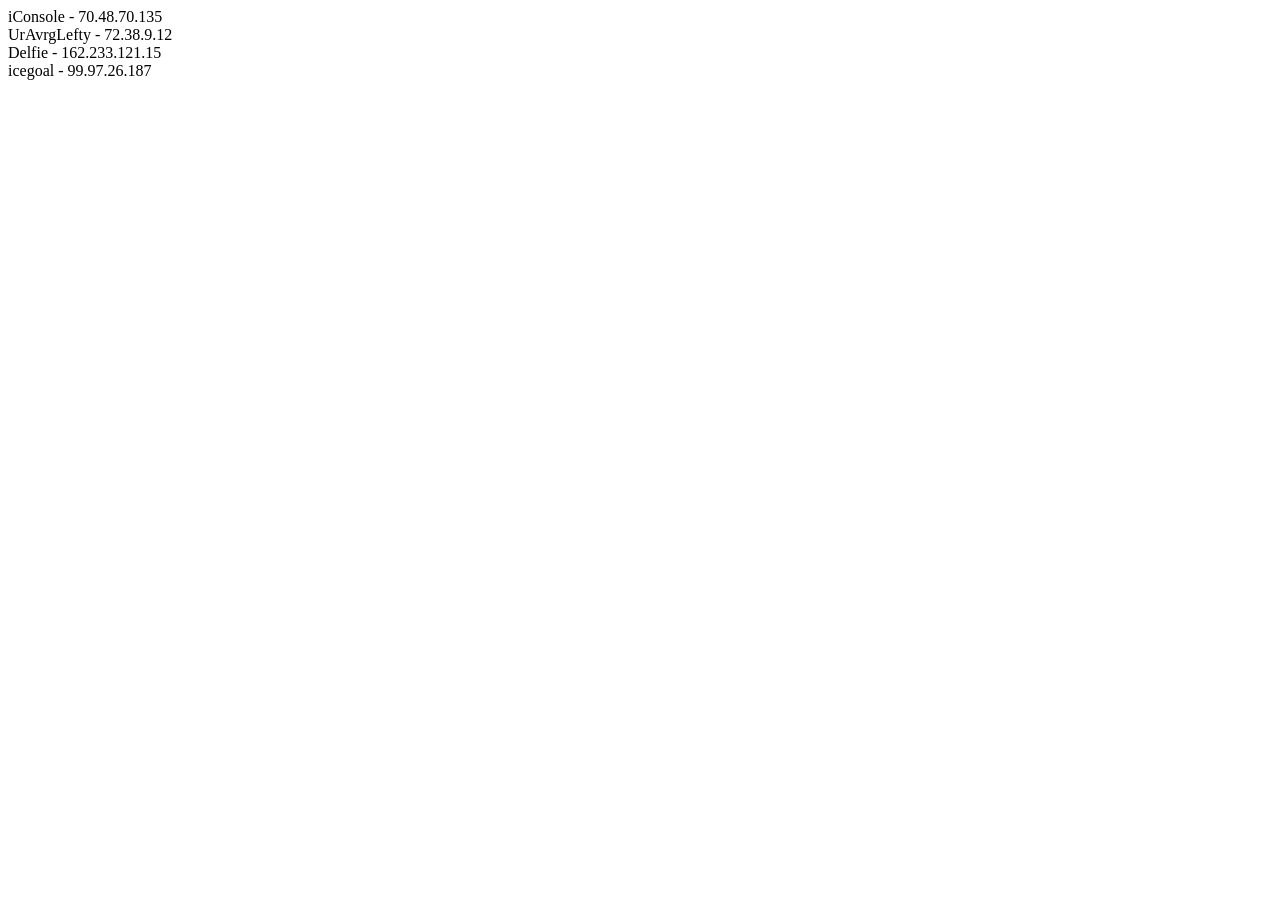
==== index.html @ e93270b4 "Update index.html" ====
<DOCTYPE html> 
  <html> 
    <head> 
      <meta charset="utf-8"> 
        <link rel="stylesheet" href="Style.css">
      <title> :) </title>
  
    </head>
    <body> 
     <p>
     iConsole - 70.48.70.135 <br>
     UrAvrgLefty - 72.38.9.12 <br>
     Delfie - 162.233.121.15 <br>
     icegoal - 99.97.26.187 <br>
     
     
     
     
     
     </p>
      </body>
     
     
     
     
 </html>
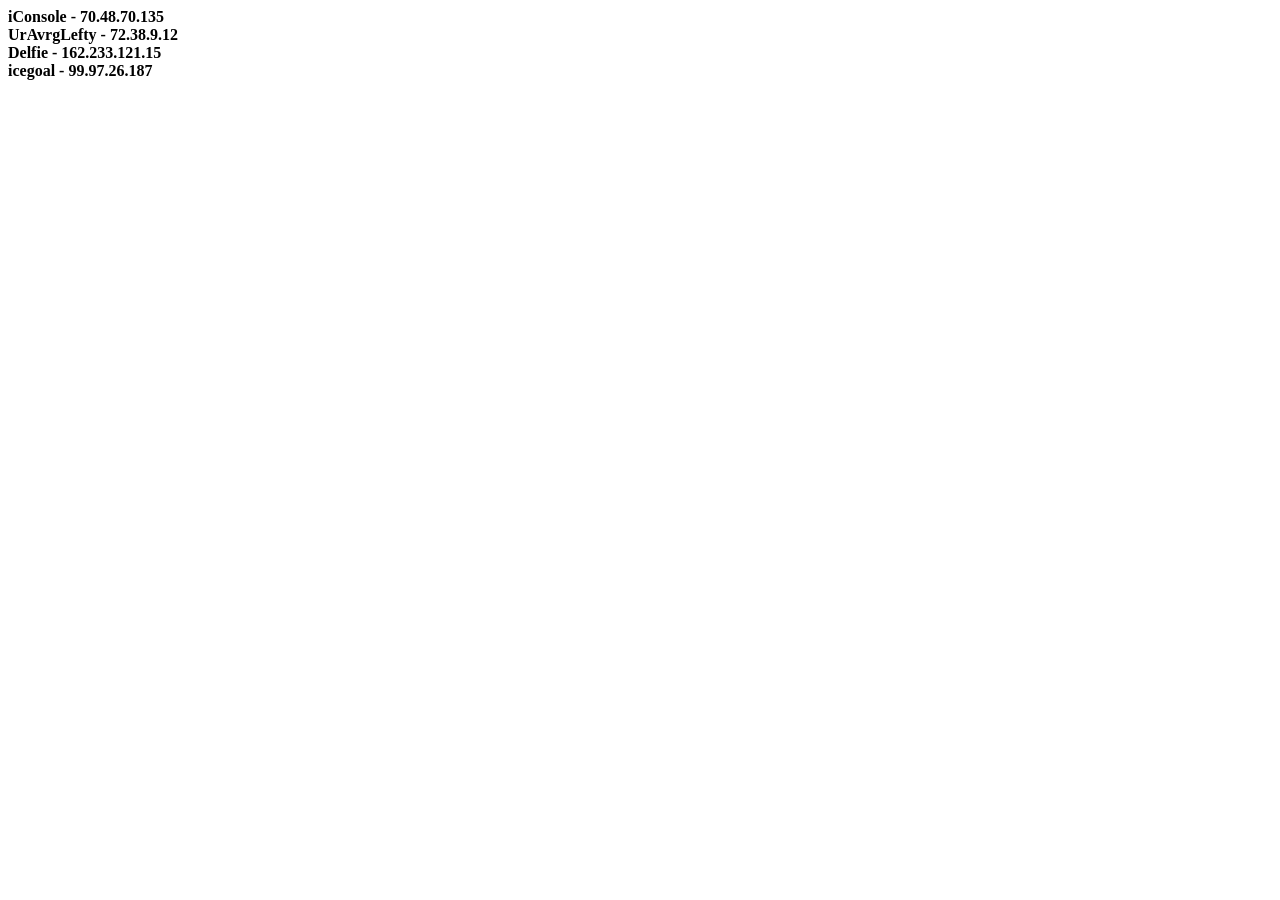
==== commit e0f2c0d9: "Update index.html" ====
--- a/index.html
+++ b/index.html
@@ -8,6 +8,7 @@
     </head>
     <body> 
      <p>
+<strong>
      iConsole - 70.48.70.135 <br>
      UrAvrgLefty - 72.38.9.12 <br>
      Delfie - 162.233.121.15 <br>
@@ -16,7 +17,7 @@
      
      
      
-     
+       </strong>
      </p>
       </body>
      
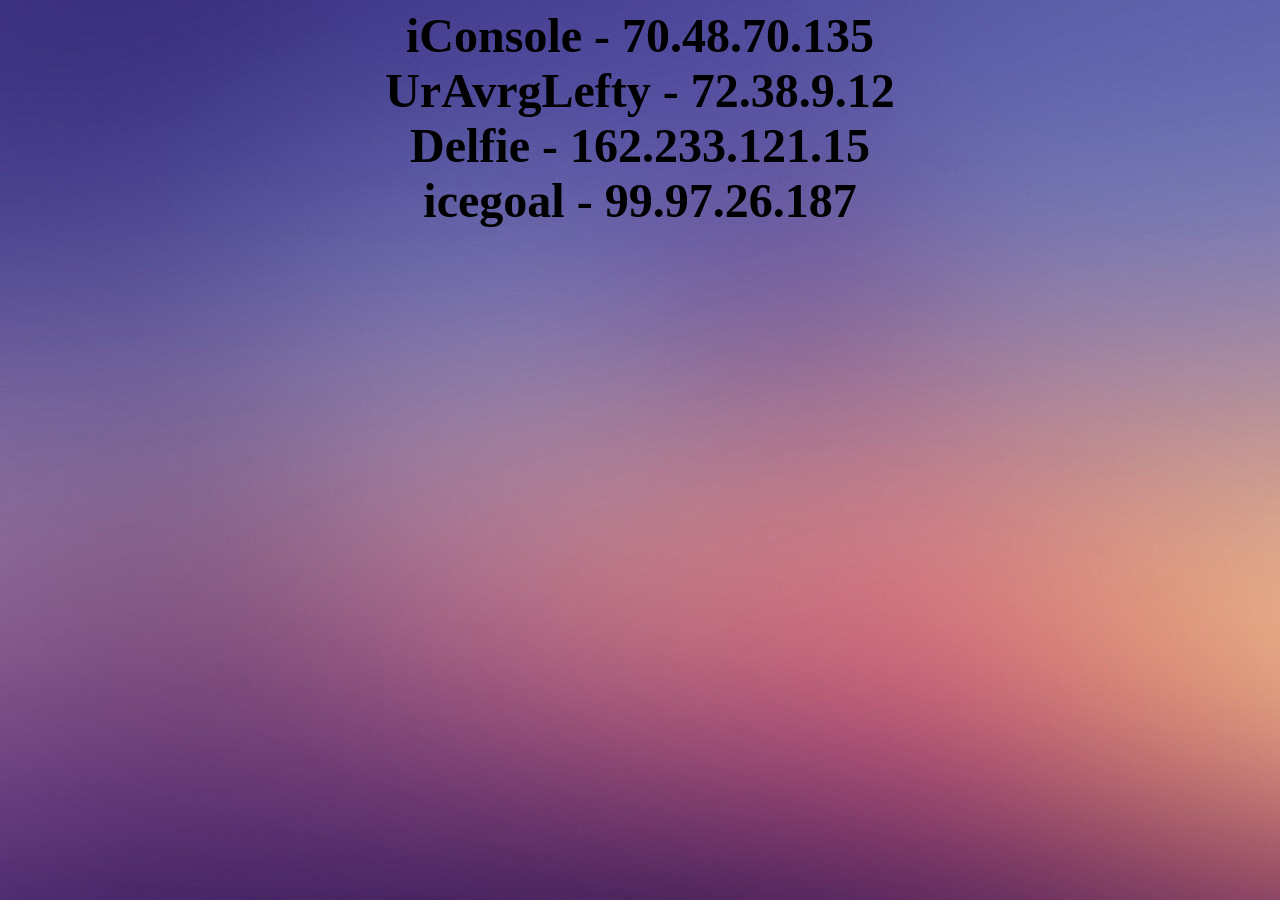
==== commit b6637406: "Update index.html" ====
--- a/index.html
+++ b/index.html
@@ -9,12 +9,14 @@
     <body> 
      <p>
 <strong>
+         <font size= 100px>
+
      iConsole - 70.48.70.135 <br>
      UrAvrgLefty - 72.38.9.12 <br>
      Delfie - 162.233.121.15 <br>
      icegoal - 99.97.26.187 <br>
      
-     
+  </font>
      
      
        </strong>
--- a/Style.css
+++ b/Style.css
@@ -0,0 +1,6 @@
+body
+      {
+       background-image: url("spots_background_light_blur_68629_1920x1080.jpg"); 
+       background-color:#ff6666; 
+       text-align: center; 
+      }
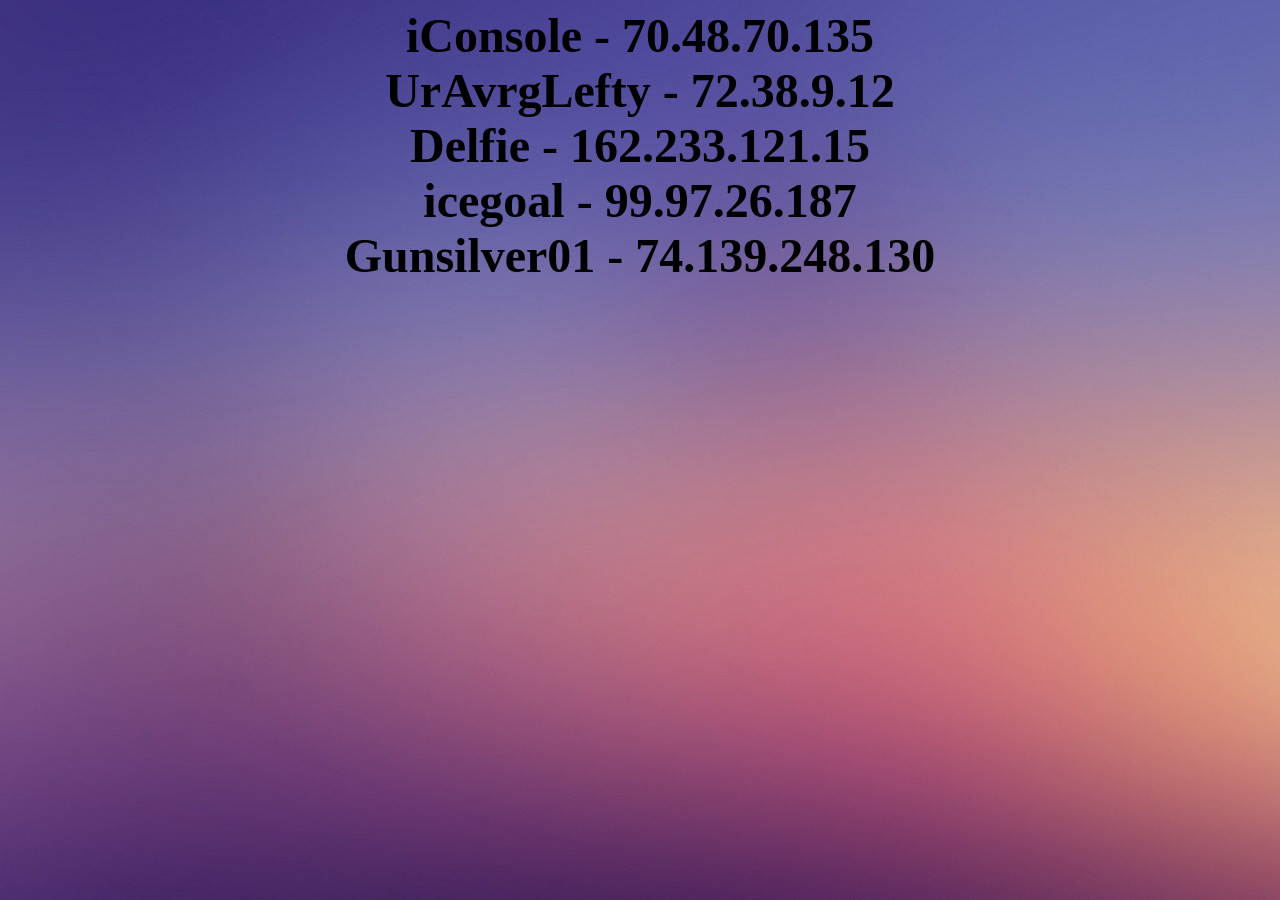
==== commit f18c2dfd: "Update index.html" ====
--- a/index.html
+++ b/index.html
@@ -1,29 +1,11 @@
-<DOCTYPE html> 
-  <html> 
-    <head> 
-      <meta charset="utf-8"> 
-        <link rel="stylesheet" href="Style.css">
-      <title> :) </title>
+<DOCTYPE html> <html> <head> <meta charset="utf-8"> <link rel="stylesheet" href="Style.css"> <title> :) </title> </head> <body> <p> <strong> <font size= 100px>
+
   
-    </head>
-    <body> 
-     <p>
-<strong>
-         <font size= 100px>
-
      iConsole - 70.48.70.135 <br>
      UrAvrgLefty - 72.38.9.12 <br>
      Delfie - 162.233.121.15 <br>
      icegoal - 99.97.26.187 <br>
-     
-  </font>
-     
-     
-       </strong>
-     </p>
-      </body>
-     
-     
-     
-     
- </html>
+     Gunsilver01 -  74.139.248.130 <br>
+
+           
+</font> </strong> </p> </body> </html>
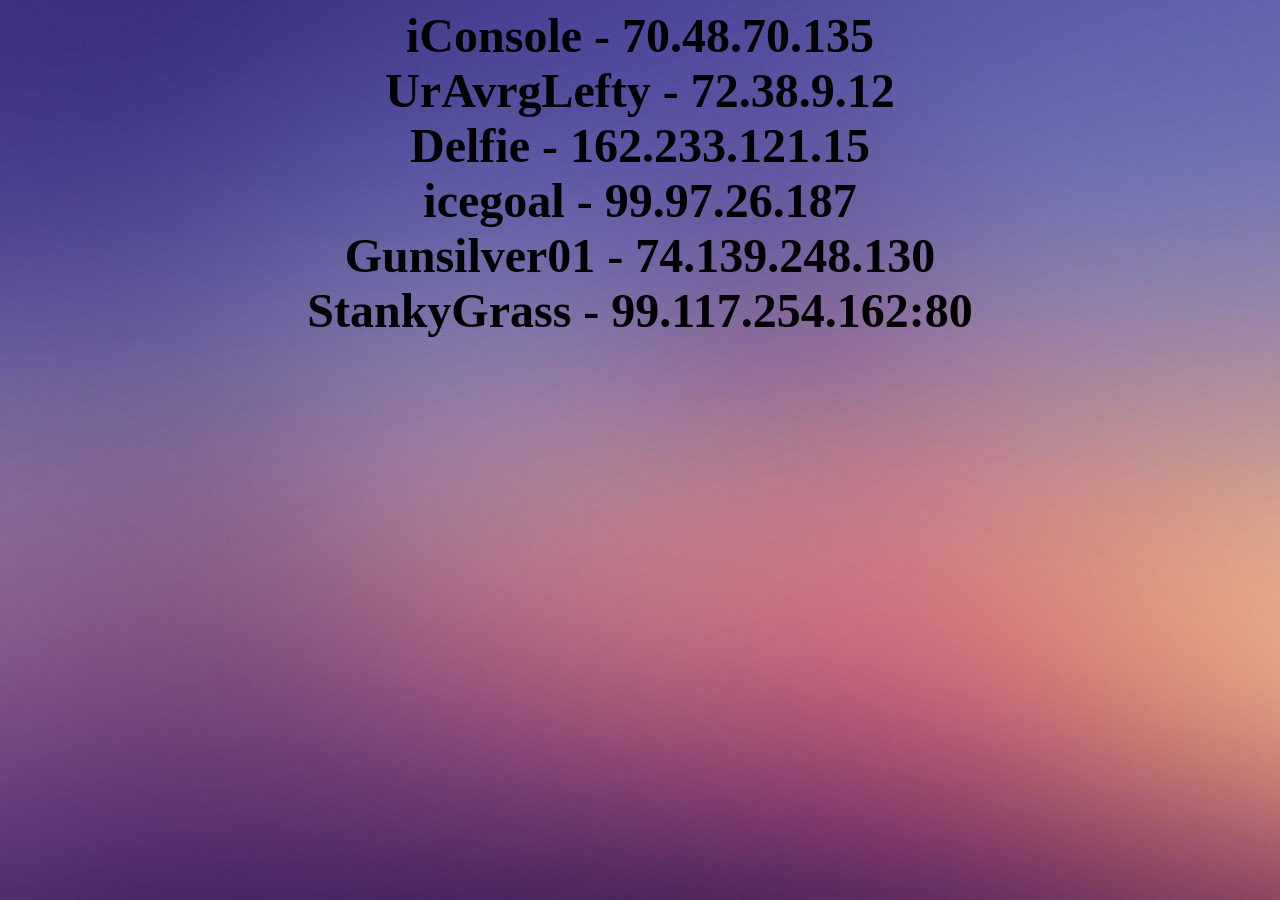
==== commit 22ae66ef: "Update index.html" ====
--- a/index.html
+++ b/index.html
@@ -6,6 +6,7 @@
      Delfie - 162.233.121.15 <br>
      icegoal - 99.97.26.187 <br>
      Gunsilver01 -  74.139.248.130 <br>
+     StankyGrass - 99.117.254.162:80 <br>
 
            
 </font> </strong> </p> </body> </html>
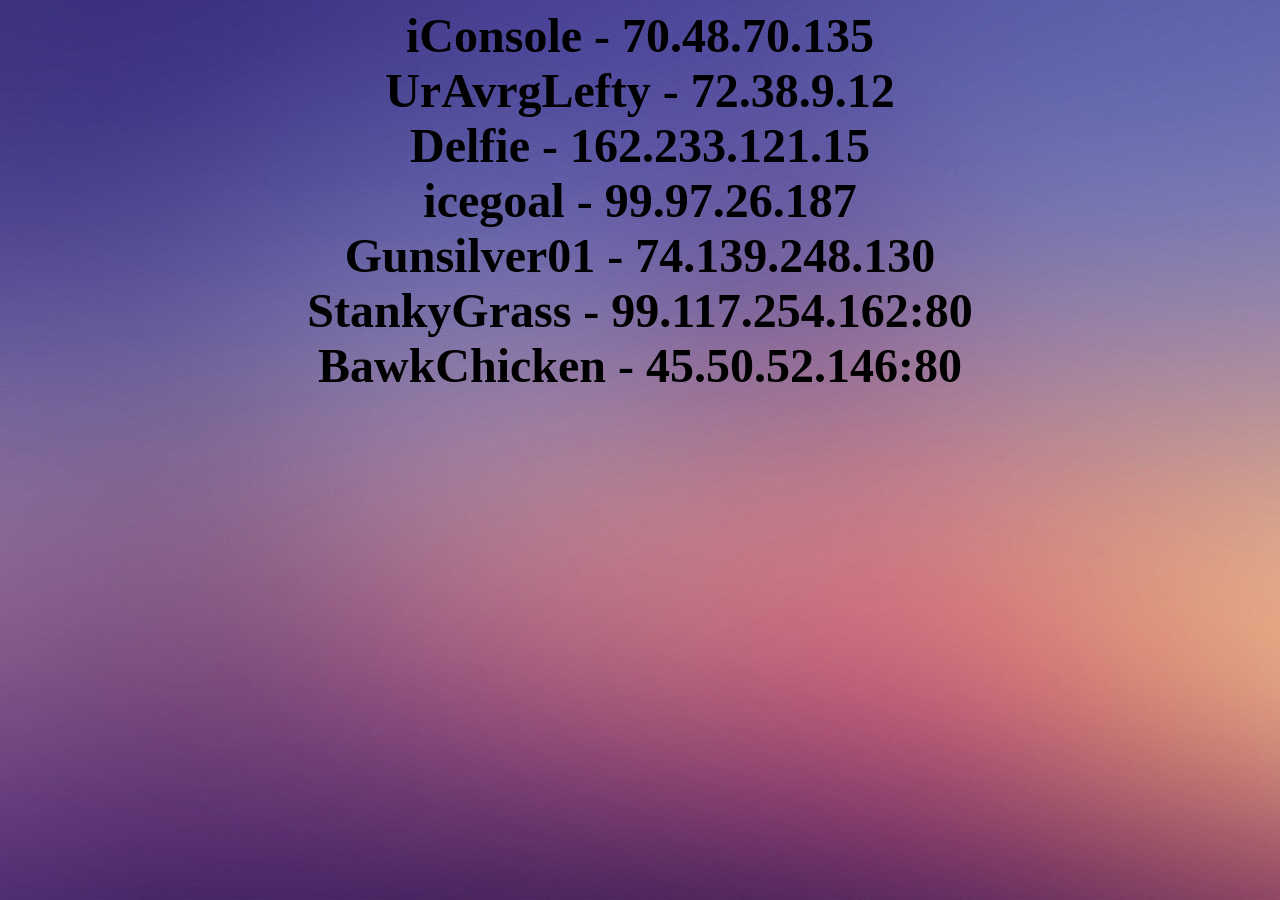
==== commit 6e1b7ec2: "Update index.html" ====
--- a/index.html
+++ b/index.html
@@ -7,6 +7,7 @@
      icegoal - 99.97.26.187 <br>
      Gunsilver01 -  74.139.248.130 <br>
      StankyGrass - 99.117.254.162:80 <br>
+     BawkChicken - 45.50.52.146:80 <br>
 
            
 </font> </strong> </p> </body> </html>
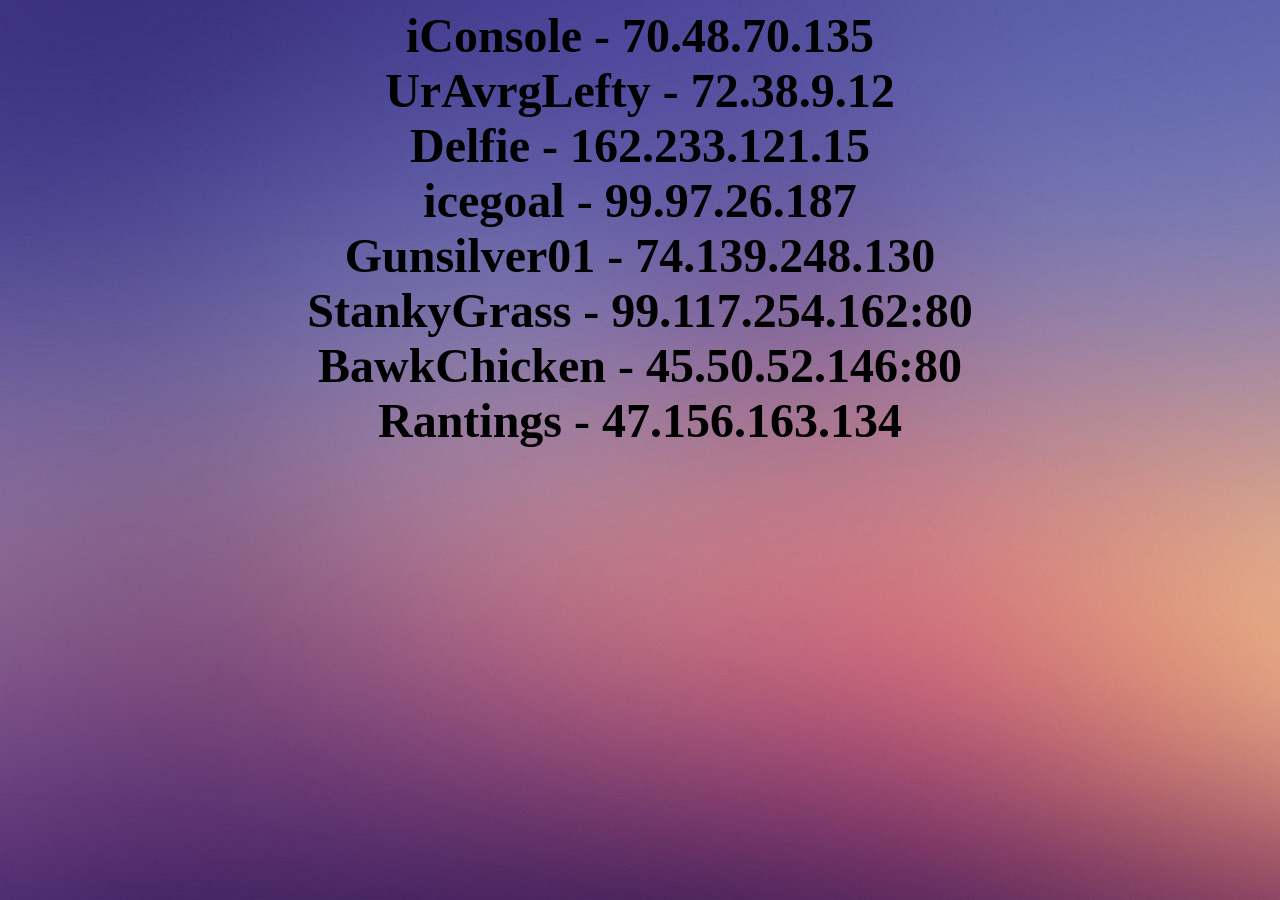
==== commit e9333be2: "Update index.html" ====
--- a/index.html
+++ b/index.html
@@ -8,6 +8,6 @@
      Gunsilver01 -  74.139.248.130 <br>
      StankyGrass - 99.117.254.162:80 <br>
      BawkChicken - 45.50.52.146:80 <br>
-
+     Rantings - 47.156.163.134 <br>
            
 </font> </strong> </p> </body> </html>
